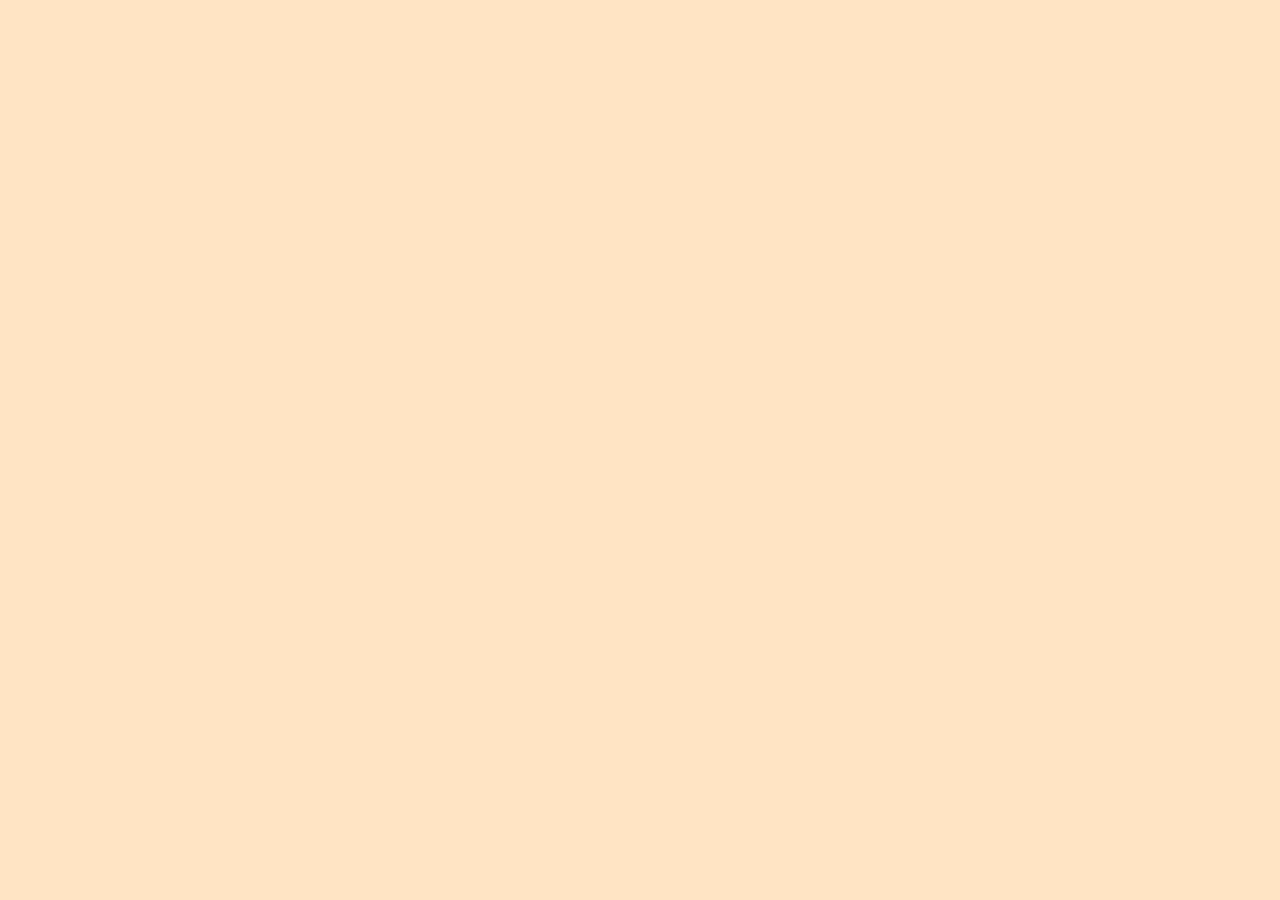
==== index.html @ df56ecad "initial commit" ====
<!DOCTYPE html>
<html lang="en">
<head>
    <meta charset="UTF-8">
    <meta name="viewport" content="width=device-width, initial-scale=1.0">
    <title>Home</title>
    <link rel="stylesheet" type="text/css" href="style.css">
</head>
<body>
    
</body>
</html>
---- style.css ----
/* Define the flashing animation */
@keyframes flash {
    0% { opacity: 1; }
    50% { opacity: 0; }
    100% { opacity: 1; }
}

/* Apply the flashing animation to the text */
#bumpText {
    display: none;
    animation: flash 1s infinite; /* 1 second per cycle, repeats infinitely */
    color: red;
    font-size: 20px;
}

#type1 {
    color: blue;
    text-align: center;
    font-size: 50px;
}

#type2 {
    color: red;
    text-align: left;
    background-color: yellow;
}

h1 {
    color: black; /* Changed to black */
    font-size: 36px;
}

p {
    background-color: blueviolet;
    color: white; /* Added color for readability */
}

.special {
    color: violet;
}

/* Centered image class with box shadow (new feature) */
.centered-image {
    display: block;
    width: 50%;
    margin: 10px auto;
    box-shadow: 5px 5px 10px rgba(0, 0, 0, 0.5); /* New CSS feature */
}

body {
    background-color: bisque;
}
.nav {
    list-style-type: none;
    background-color: lightgray;
    margin: 0;
    padding: 0;
    overflow: hidden;
}
ul.nav li {
    float: left;
}
ul.nav li a {
    display: block;
    padding: 8px 16px;
    color: black;
    text-decoration: none;
}
ul.nav a:hover {
    background-color: #555;
    color: white;
}
.active {
    background-color: antiquewhite;
}
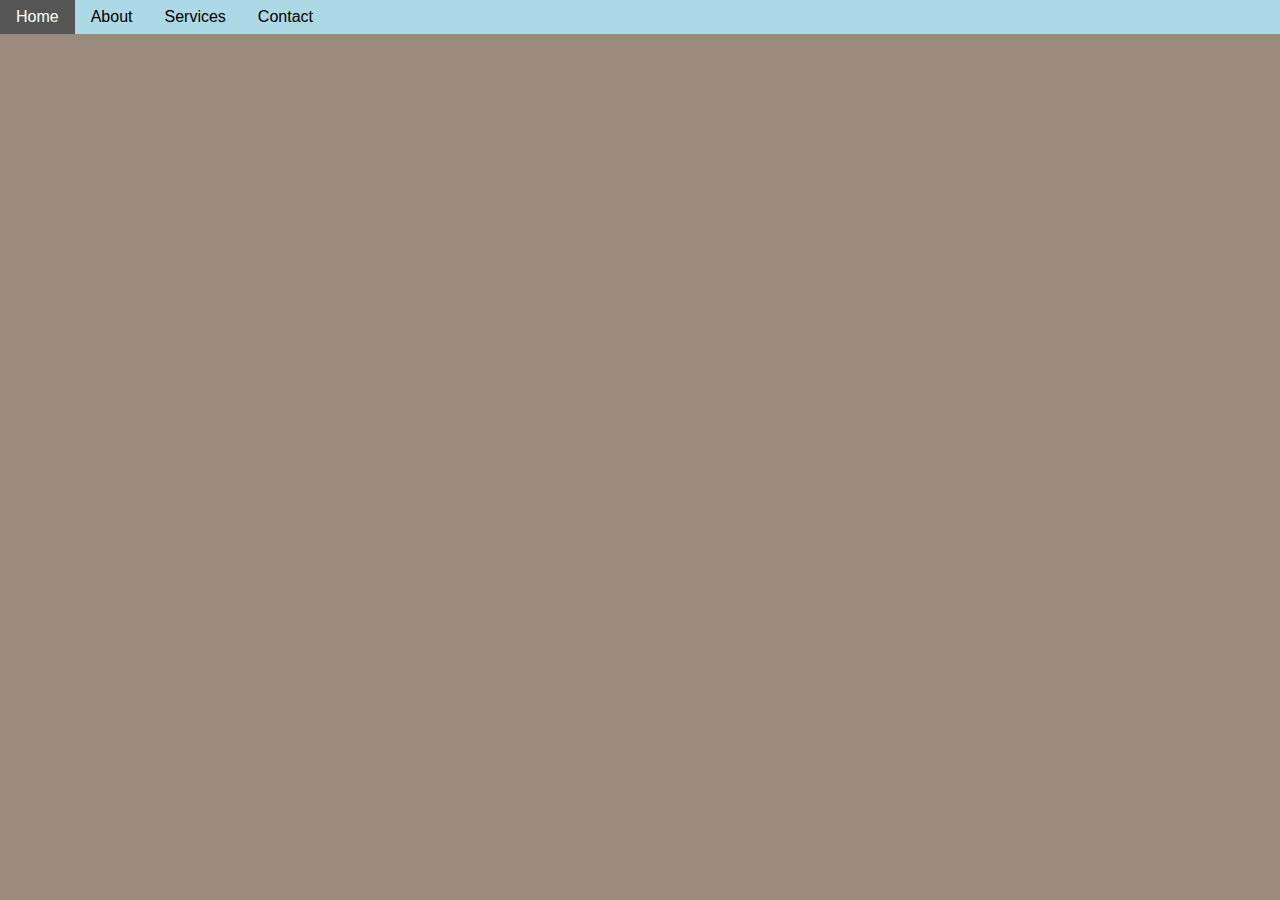
==== commit 5df08baa: "second commit" ====
--- a/index.html
+++ b/index.html
@@ -7,6 +7,12 @@
     <link rel="stylesheet" type="text/css" href="style.css">
 </head>
 <body>
-    
+
+    <ul class="nav">
+        <li><a href="index.html">Home</a></li>
+        <li><a href="about.html">About</a></li>
+        <li><a href="services.html">Services</a></li>
+        <li><a href="contact.html">Contact</a></li>
+    </ul>
 </body>
 </html>--- a/style.css
+++ b/style.css
@@ -1,59 +1,21 @@
-
-/* Define the flashing animation */
-@keyframes flash {
-    0% { opacity: 1; }
-    50% { opacity: 0; }
-    100% { opacity: 1; }
-}
-
-/* Apply the flashing animation to the text */
-#bumpText {
-    display: none;
-    animation: flash 1s infinite; /* 1 second per cycle, repeats infinitely */
-    color: red;
-    font-size: 20px;
-}
-
-#type1 {
-    color: blue;
-    text-align: center;
-    font-size: 50px;
-}
-
-#type2 {
-    color: red;
-    text-align: left;
-    background-color: yellow;
-}
-
-h1 {
-    color: black; /* Changed to black */
-    font-size: 36px;
-}
-
-p {
-    background-color: blueviolet;
-    color: white; /* Added color for readability */
-}
-
-.special {
-    color: violet;
-}
-
-/* Centered image class with box shadow (new feature) */
-.centered-image {
-    display: block;
-    width: 50%;
-    margin: 10px auto;
-    box-shadow: 5px 5px 10px rgba(0, 0, 0, 0.5); /* New CSS feature */
+/* Reset default browser styling */
+* {
+    margin: 0;
+    padding: 0;
+    box-sizing: border-box;
 }
 
 body {
-    background-color: bisque;
+    font-family: Arial, sans-serif;
 }
+
+body {
+    background-color: rgb(152, 139, 123);
+}
+
 .nav {
     list-style-type: none;
-    background-color: lightgray;
+    background-color: lightblue;
     margin: 0;
     padding: 0;
     overflow: hidden;
@@ -73,4 +35,4 @@
 }
 .active {
     background-color: antiquewhite;
-}
+}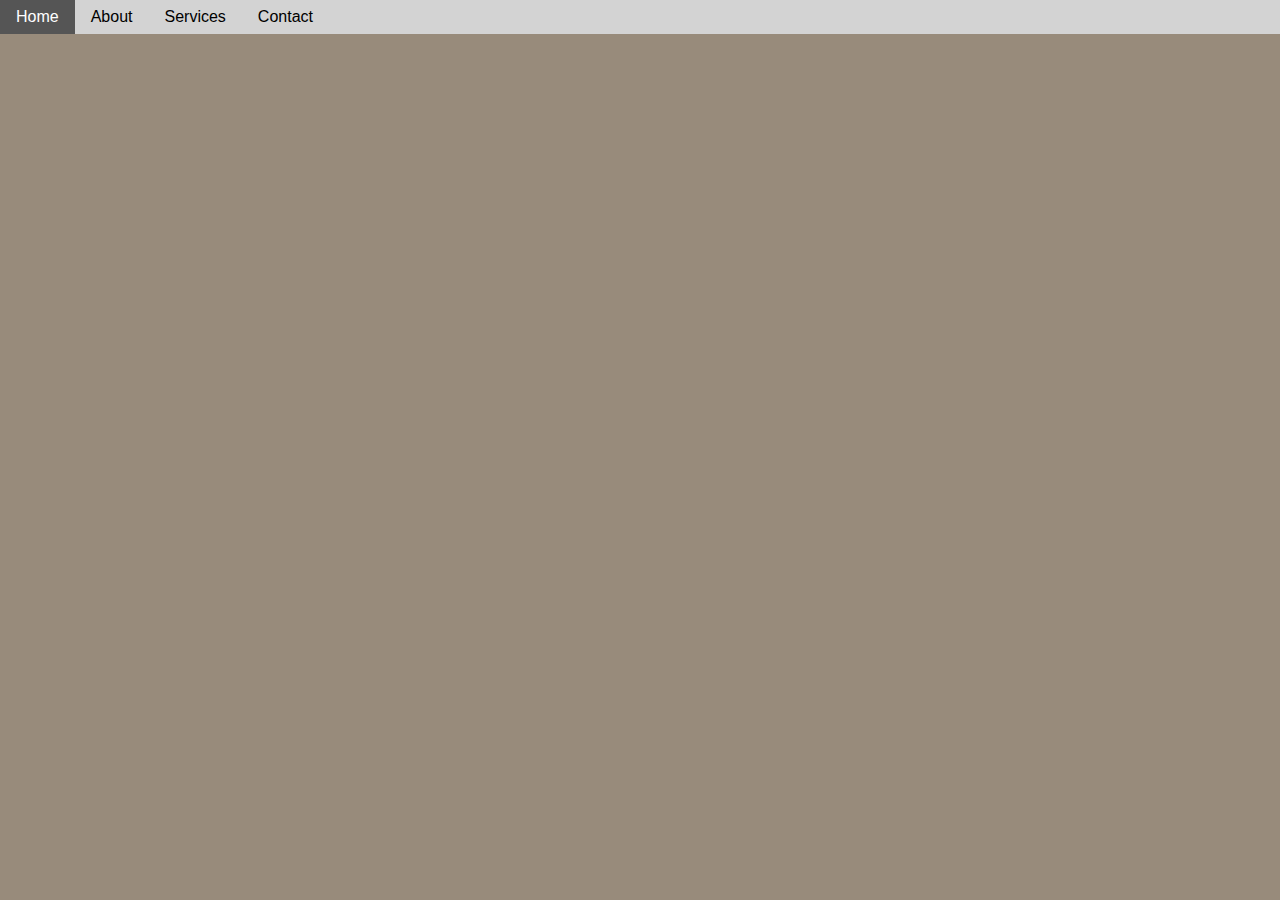
==== commit b55017b0: "third commit" ====
--- a/index.html
+++ b/index.html
@@ -9,7 +9,7 @@
 <body>
 
     <ul class="nav">
-        <li><a href="index.html">Home</a></li>
+        <li><a href="index.html" class="active">Home</a></li>
         <li><a href="about.html">About</a></li>
         <li><a href="services.html">Services</a></li>
         <li><a href="contact.html">Contact</a></li>
--- a/style.css
+++ b/style.css
@@ -15,7 +15,7 @@
 
 .nav {
     list-style-type: none;
-    background-color: lightblue;
+    background-color: lightgray;
     margin: 0;
     padding: 0;
     overflow: hidden;
@@ -34,5 +34,5 @@
     color: white;
 }
 .active {
-    background-color: antiquewhite;
+    background-color: lightblue;
 }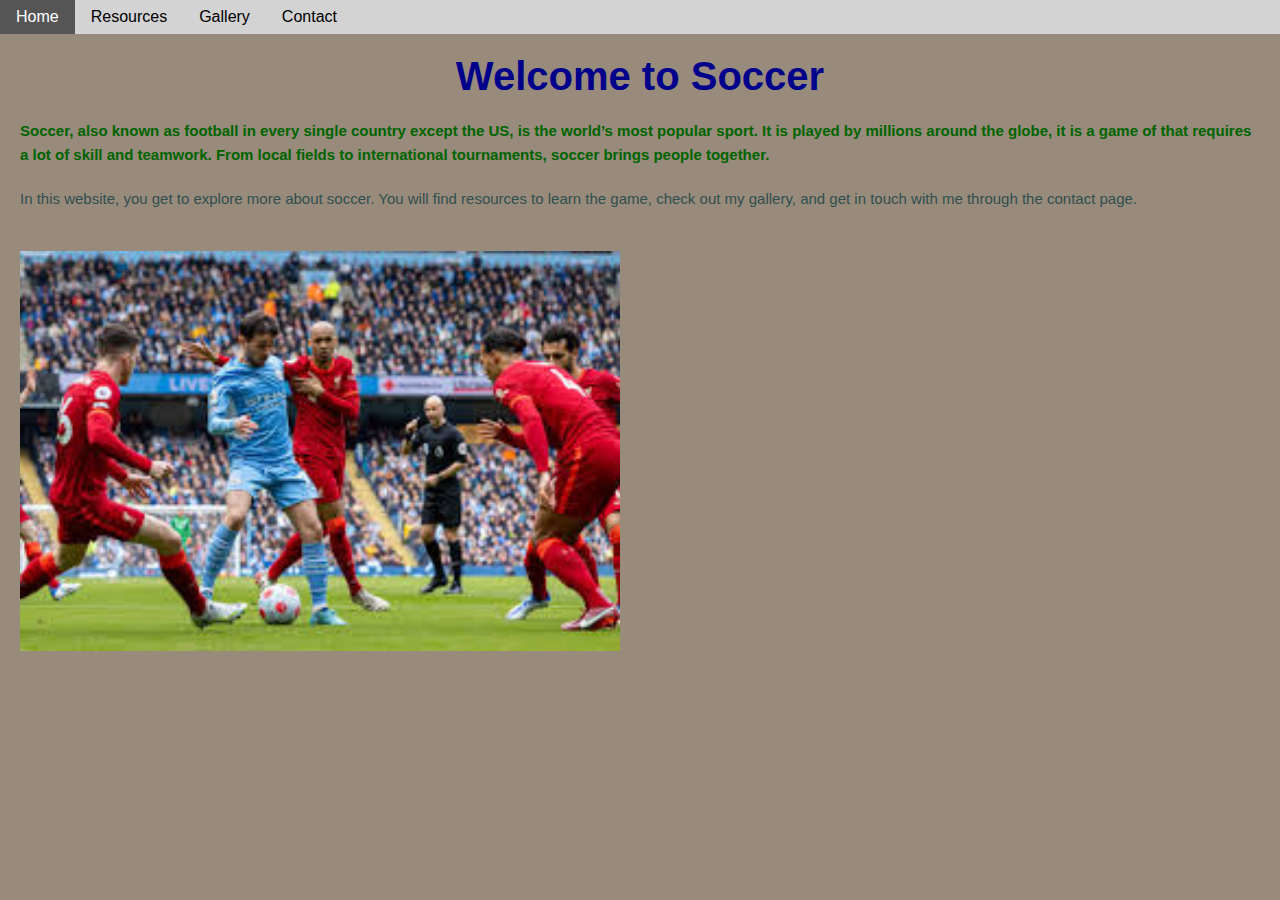
==== commit d384dba2: "fourth commit" ====
--- a/index.html
+++ b/index.html
@@ -3,16 +3,36 @@
 <head>
     <meta charset="UTF-8">
     <meta name="viewport" content="width=device-width, initial-scale=1.0">
-    <title>Home</title>
-    <link rel="stylesheet" type="text/css" href="style.css">
+    <title>Soccer Overview</title>
+    <link rel="stylesheet" type="text/css" href="css/style.css">
+
+    <style>
+        h1 {
+            color: darkblue;
+            font-size: 2.5em;
+            text-align: center;
+        }
+
+        p {
+            color: darkslategray;
+            font-size: 15px;
+            line-height: 1.6;
+        }
+    </style>
 </head>
 <body>
 
     <ul class="nav">
         <li><a href="index.html" class="active">Home</a></li>
-        <li><a href="about.html">About</a></li>
-        <li><a href="services.html">Services</a></li>
+        <li><a href="resource.html">Resources</a></li>
+        <li><a href="gallery.html">Gallery</a></li>
         <li><a href="contact.html">Contact</a></li>
     </ul>
+
+    <h1>Welcome to Soccer</h1>
+    <p style="color: darkgreen; font-weight: bold;">Soccer, also known as football in every single country except the US, is the world’s most popular sport. It is played by millions around the globe, it is a game of that requires a lot of skill and teamwork. From local fields to international tournaments, soccer brings people together.</p>
+    <p>In this website, you get to explore more about soccer. You will find resources to learn the game, check out my gallery, and get in touch with me through the contact page.</p>
+    <img src="images/soccer-overview.jpg" alt="Soccer game in action" width="600" height="400">
+
 </body>
-</html>+</html>
--- a/css/style.css
+++ b/css/style.css
@@ -0,0 +1,50 @@
+/* Reset default browser styling */
+* {
+    margin: 0;
+    padding: 0;
+    box-sizing: border-box;
+}
+
+body {
+    font-family: Arial, sans-serif;
+}
+
+body {
+    background-color: rgb(152, 139, 123);
+}
+
+.nav {
+    list-style-type: none;
+    background-color: lightgray;
+    margin: 0;
+    padding: 0;
+    overflow: hidden;
+}
+ul.nav li {
+    float: left;
+}
+ul.nav li a {
+    display: block;
+    padding: 8px 16px;
+    color: black;
+    text-decoration: none;
+}
+ul.nav a:hover {
+    background-color: #555;
+    color: white;
+}
+.active {
+    background-color: lightblue;
+}
+
+h1, p {
+    margin: 20px;
+}
+
+img {
+    margin: 20px;
+}
+
+.gallery {
+    color: wheat;
+}
